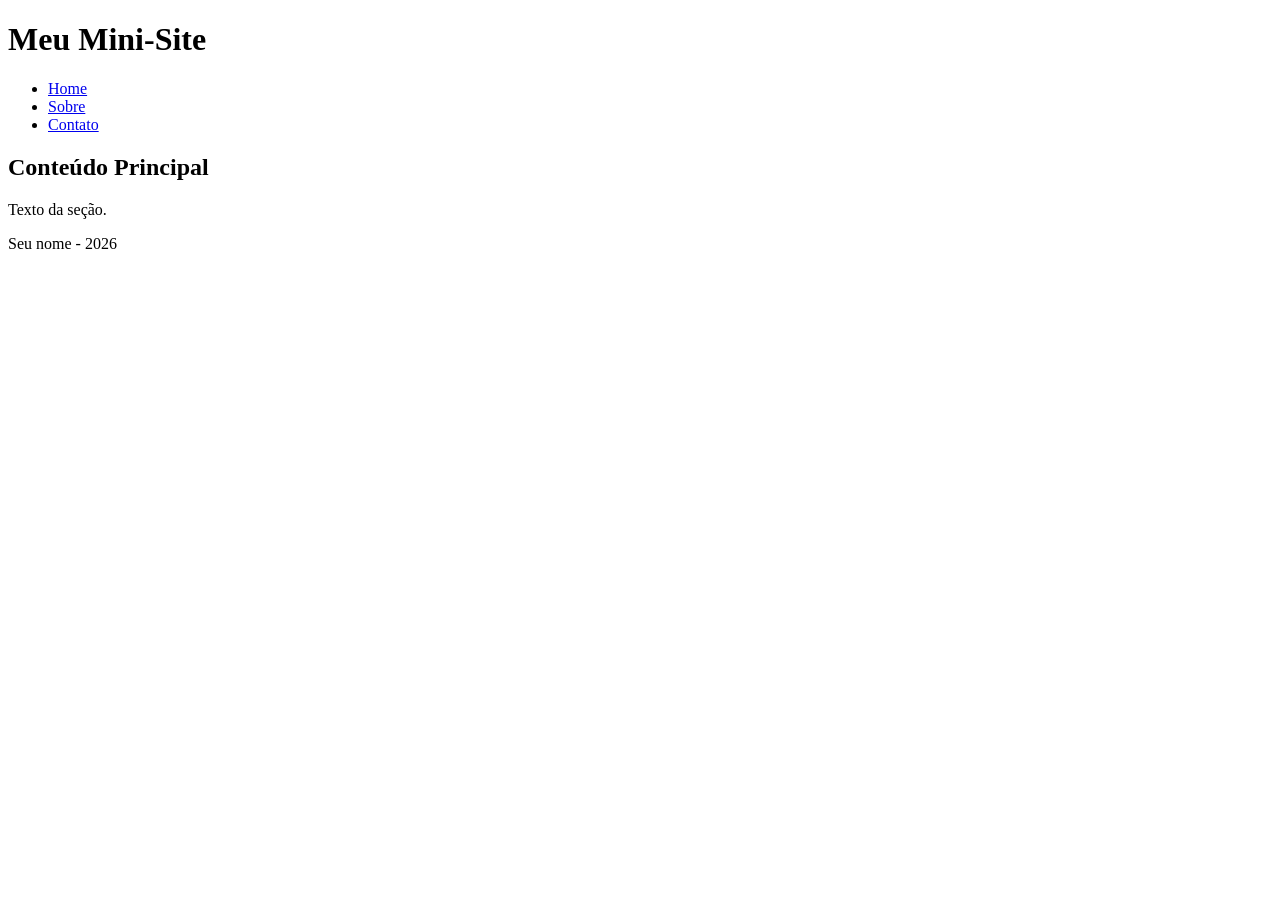
==== roteiro02/index.html @ 2cdc915c "teste de commit" ====
<!DOCTYPE html>
<html lang="pt-BR">

<head>
    <meta charset="UTF-8">
    <title>Mini-Site</title>
    <link rel="stylesheet" href="assets/css/style.css">
</head>

<body>
    <header>
        <h1>Meu Mini-Site</h1>
    </header>
    <nav>
        <ul>
            <li><a href="index.html">Home</a></li>
            <li><a href="sobre.html">Sobre</a></li>
            <li><a href="contato.html">Contato</a></li>
        </ul>
    </nav>
    <main>
        <section>
            <h2>Conteúdo Principal</h2>
            <p>Texto da seção.</p>
        </section>
    </main>
    <footer>
        <p>Seu nome - 2026</p>
    </footer>
</body>

</html>
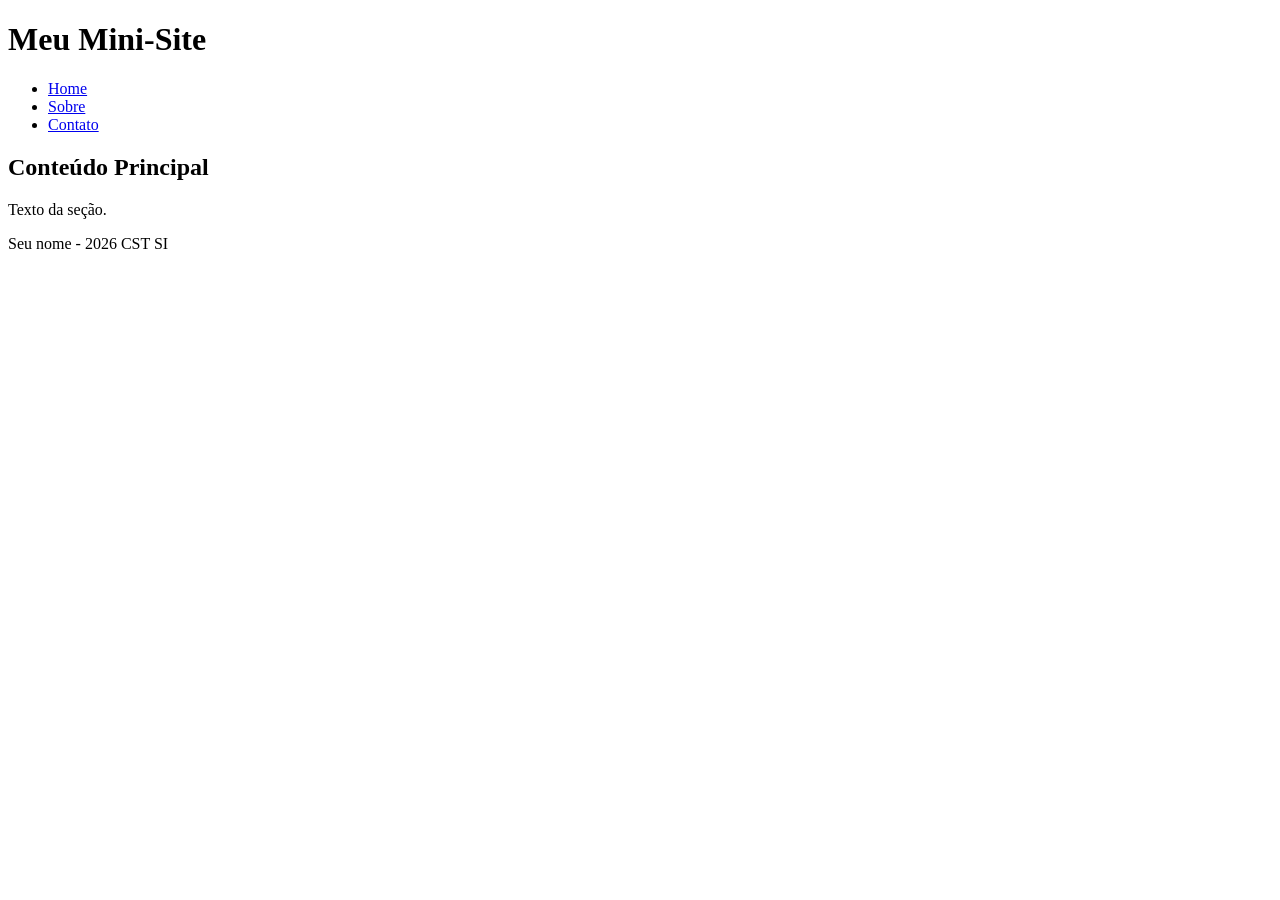
==== commit 33d2abc2: "implementando estrutura semantica completa" ====
--- a/roteiro02/index.html
+++ b/roteiro02/index.html
@@ -25,7 +25,7 @@
         </section>
     </main>
     <footer>
-        <p>Seu nome - 2026</p>
+        <p>Seu nome - 2026 CST SI</p>
     </footer>
 </body>
 
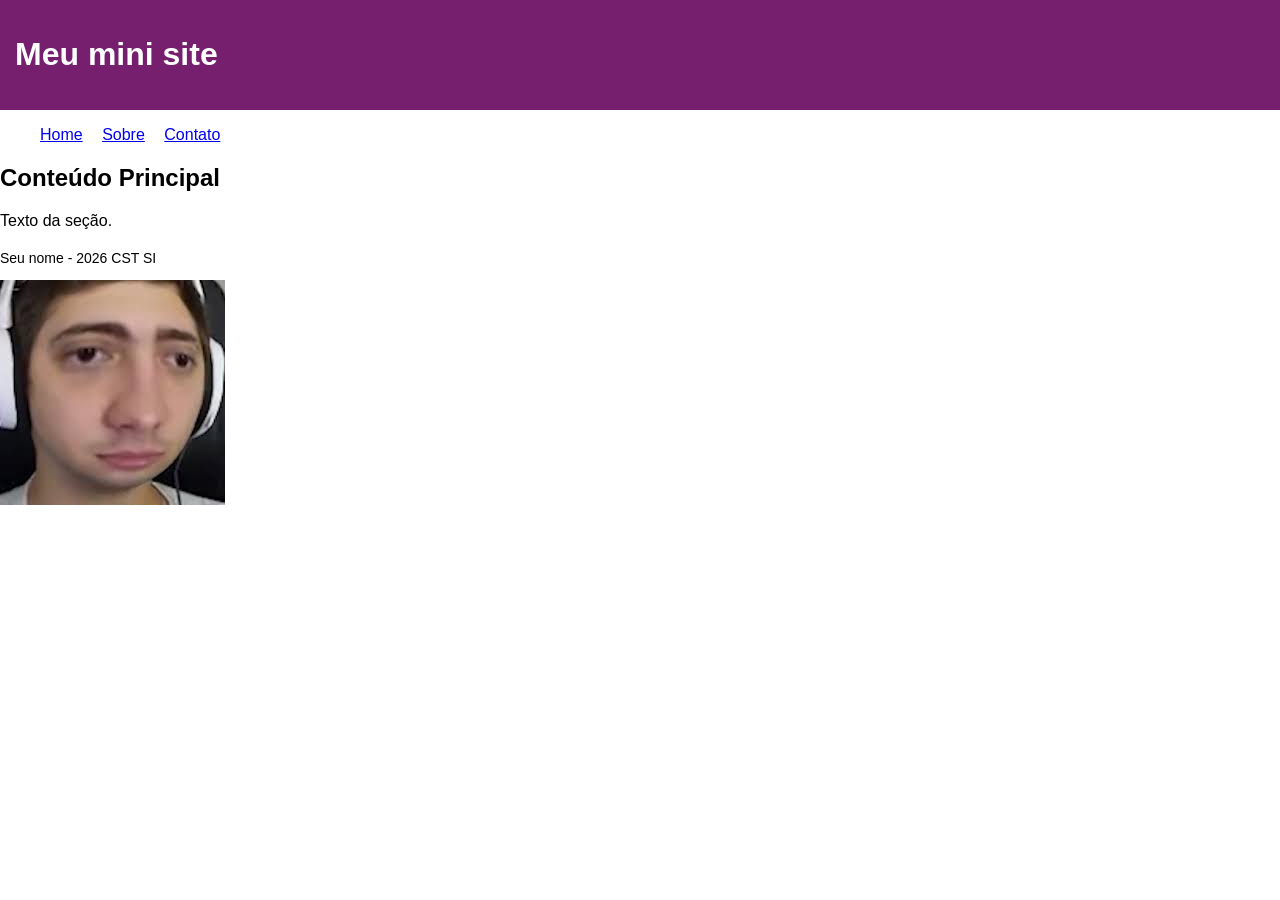
==== commit e56a1af8: "Adicionando imagem ao Mini Site" ====
--- a/roteiro02/index.html
+++ b/roteiro02/index.html
@@ -9,7 +9,7 @@
 
 <body>
     <header>
-        <h1>Meu Mini-Site</h1>
+        <h1>Meu mini site</h1>
     </header>
     <nav>
         <ul>
@@ -27,6 +27,8 @@
     <footer>
         <p>Seu nome - 2026 CST SI</p>
     </footer>
+    <img src="assets/img/images.jpeg" alt="Foto de perfil">
 </body>
 
-</html>+</html>
+
--- a/roteiro02/assets/css/style.css
+++ b/roteiro02/assets/css/style.css
@@ -0,0 +1,24 @@
+body {
+    font-family: Arial, sans-serif;
+    margin: 0;
+}
+
+header {
+    background-color: #751f6e;
+    color: white;
+    padding: 15px;
+}
+
+nav ul {
+    list-style: none;
+}
+
+nav li {
+    display: inline;
+    margin-right: 15px;
+}
+
+footer {
+    margin-top: 20px;
+    font-size: 14px;
+}
